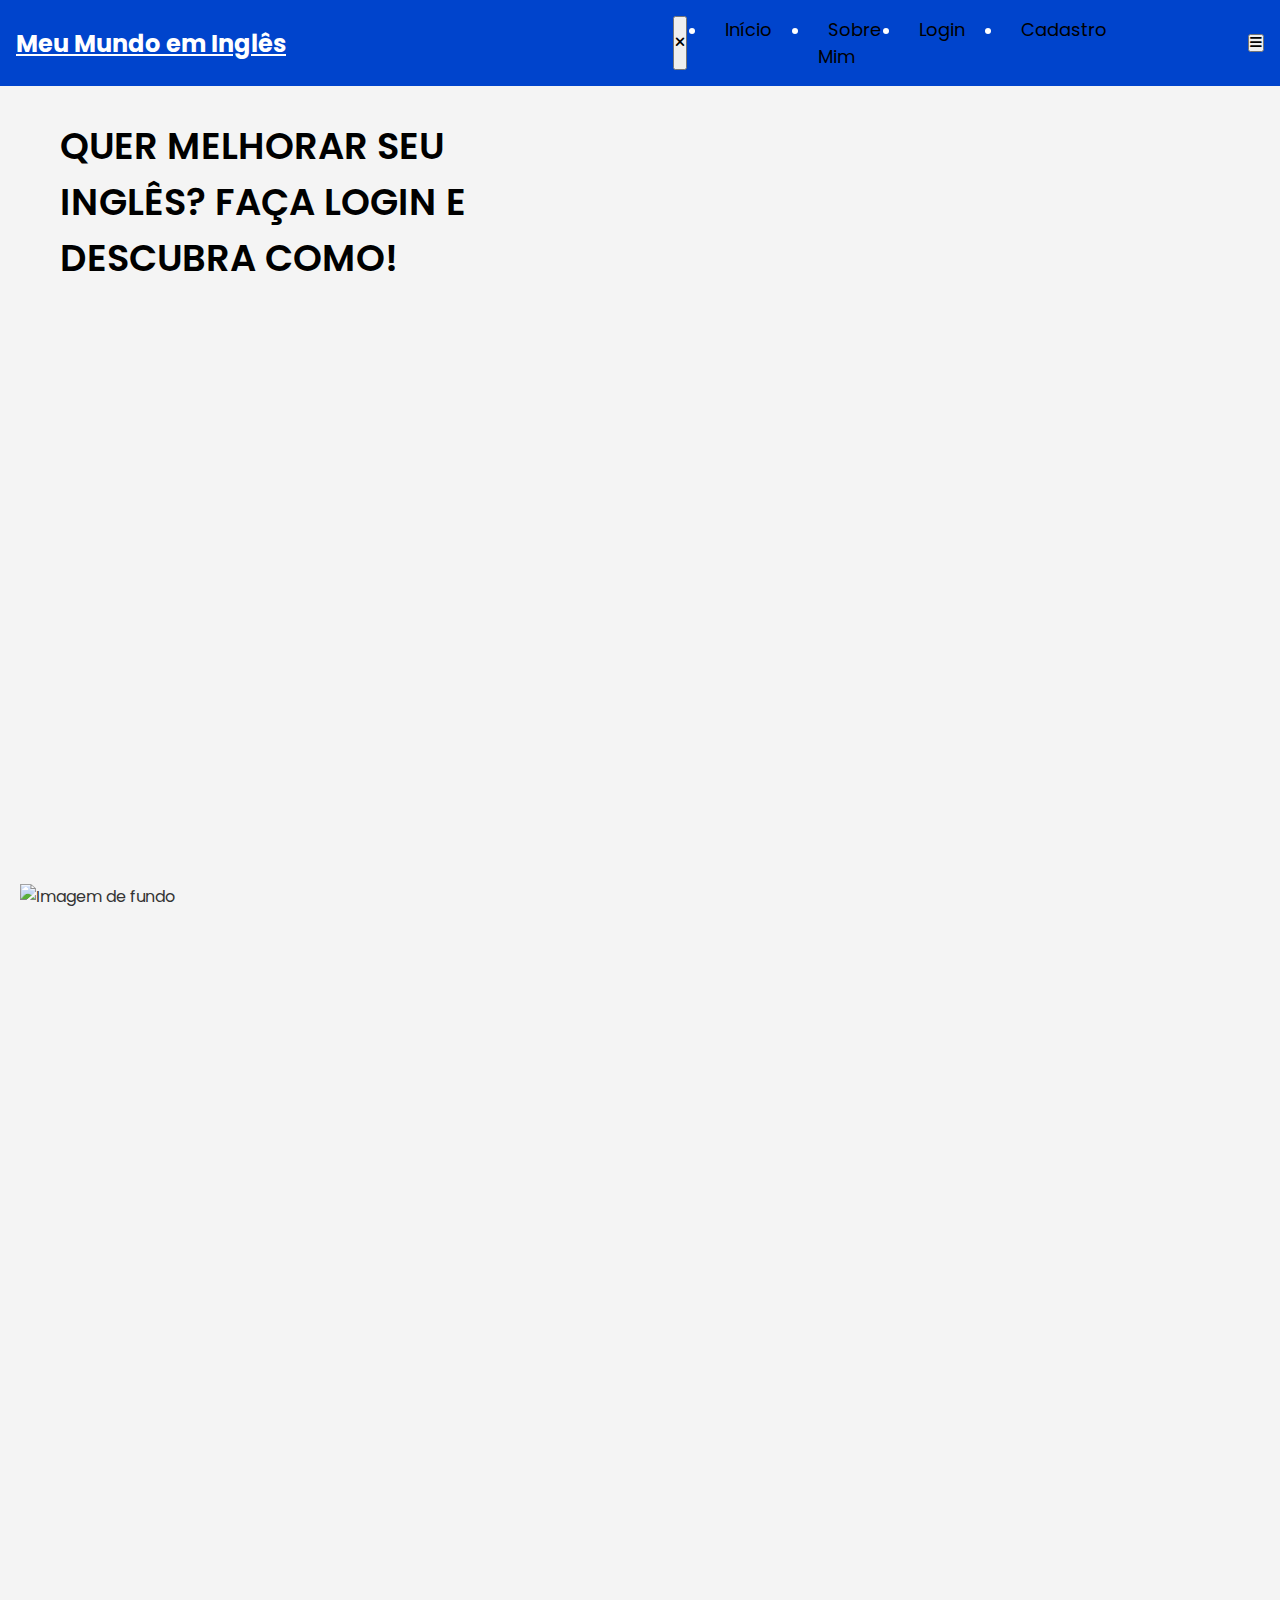
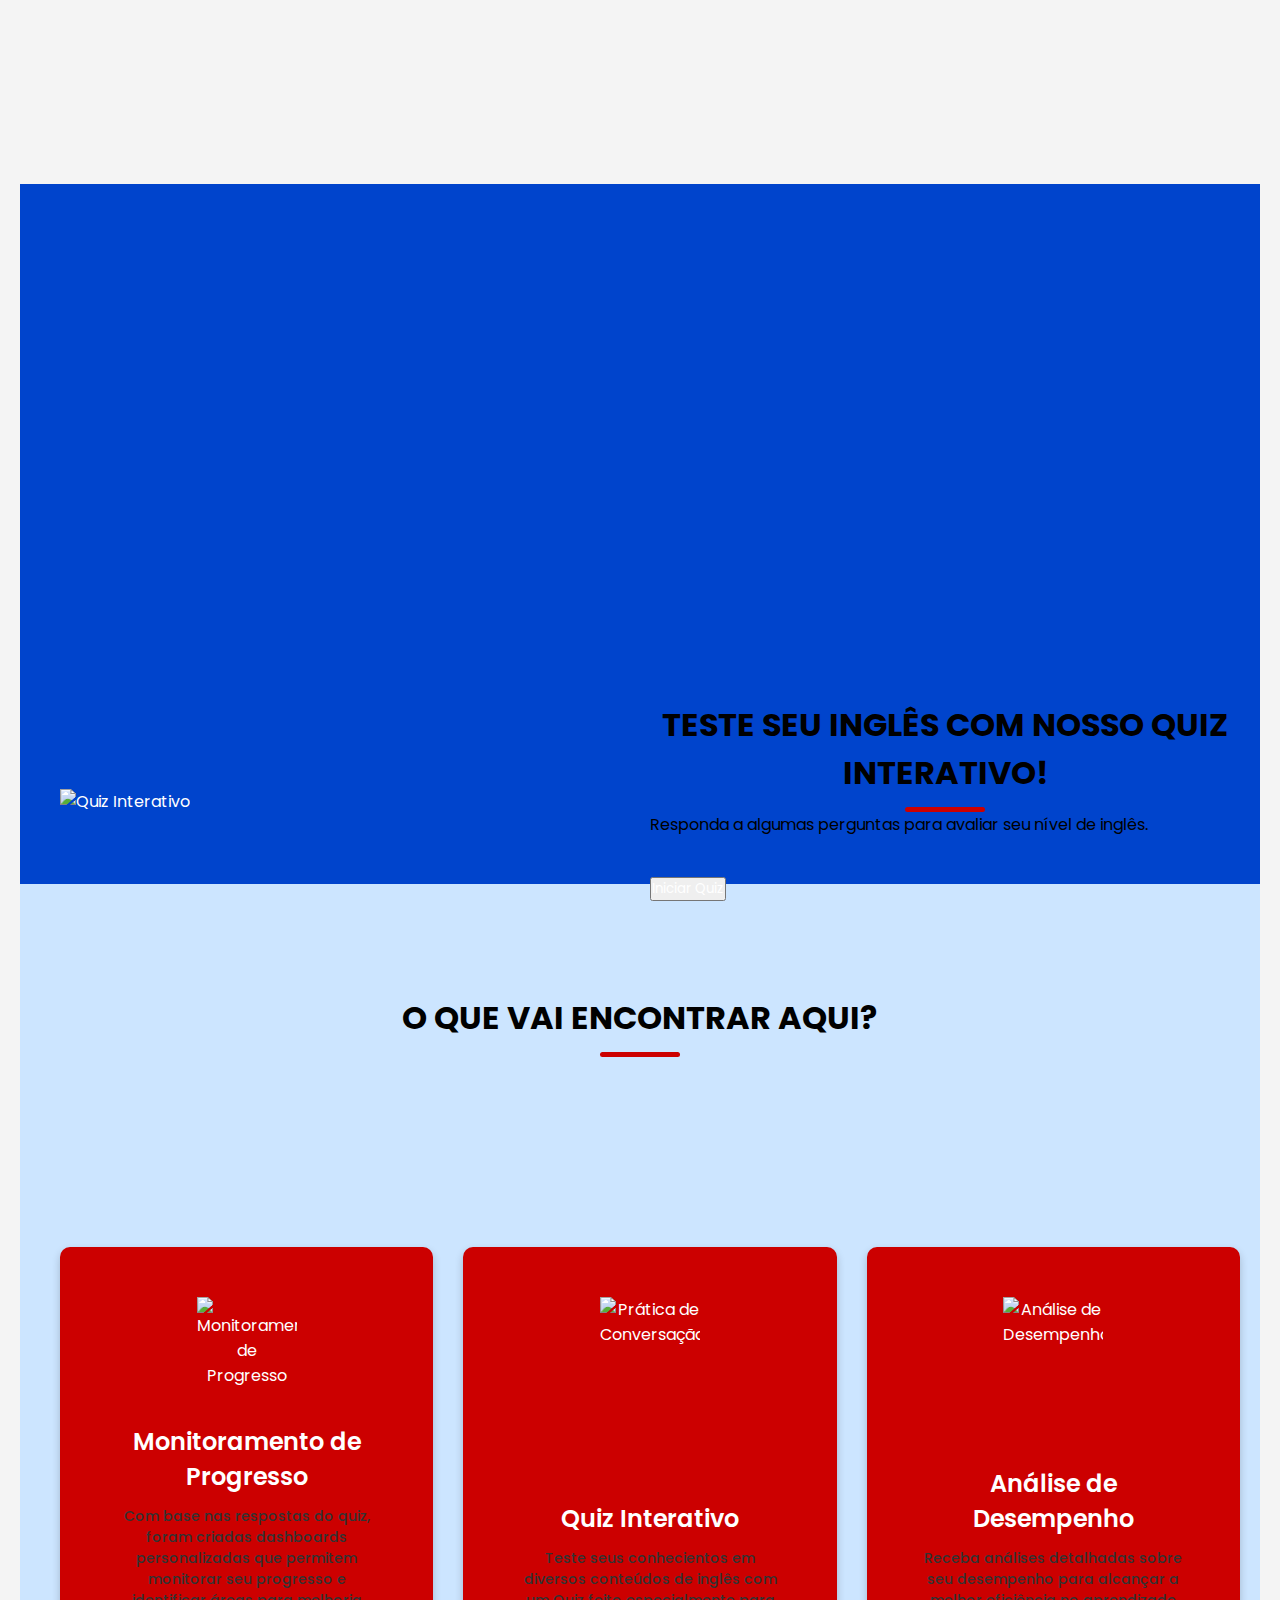
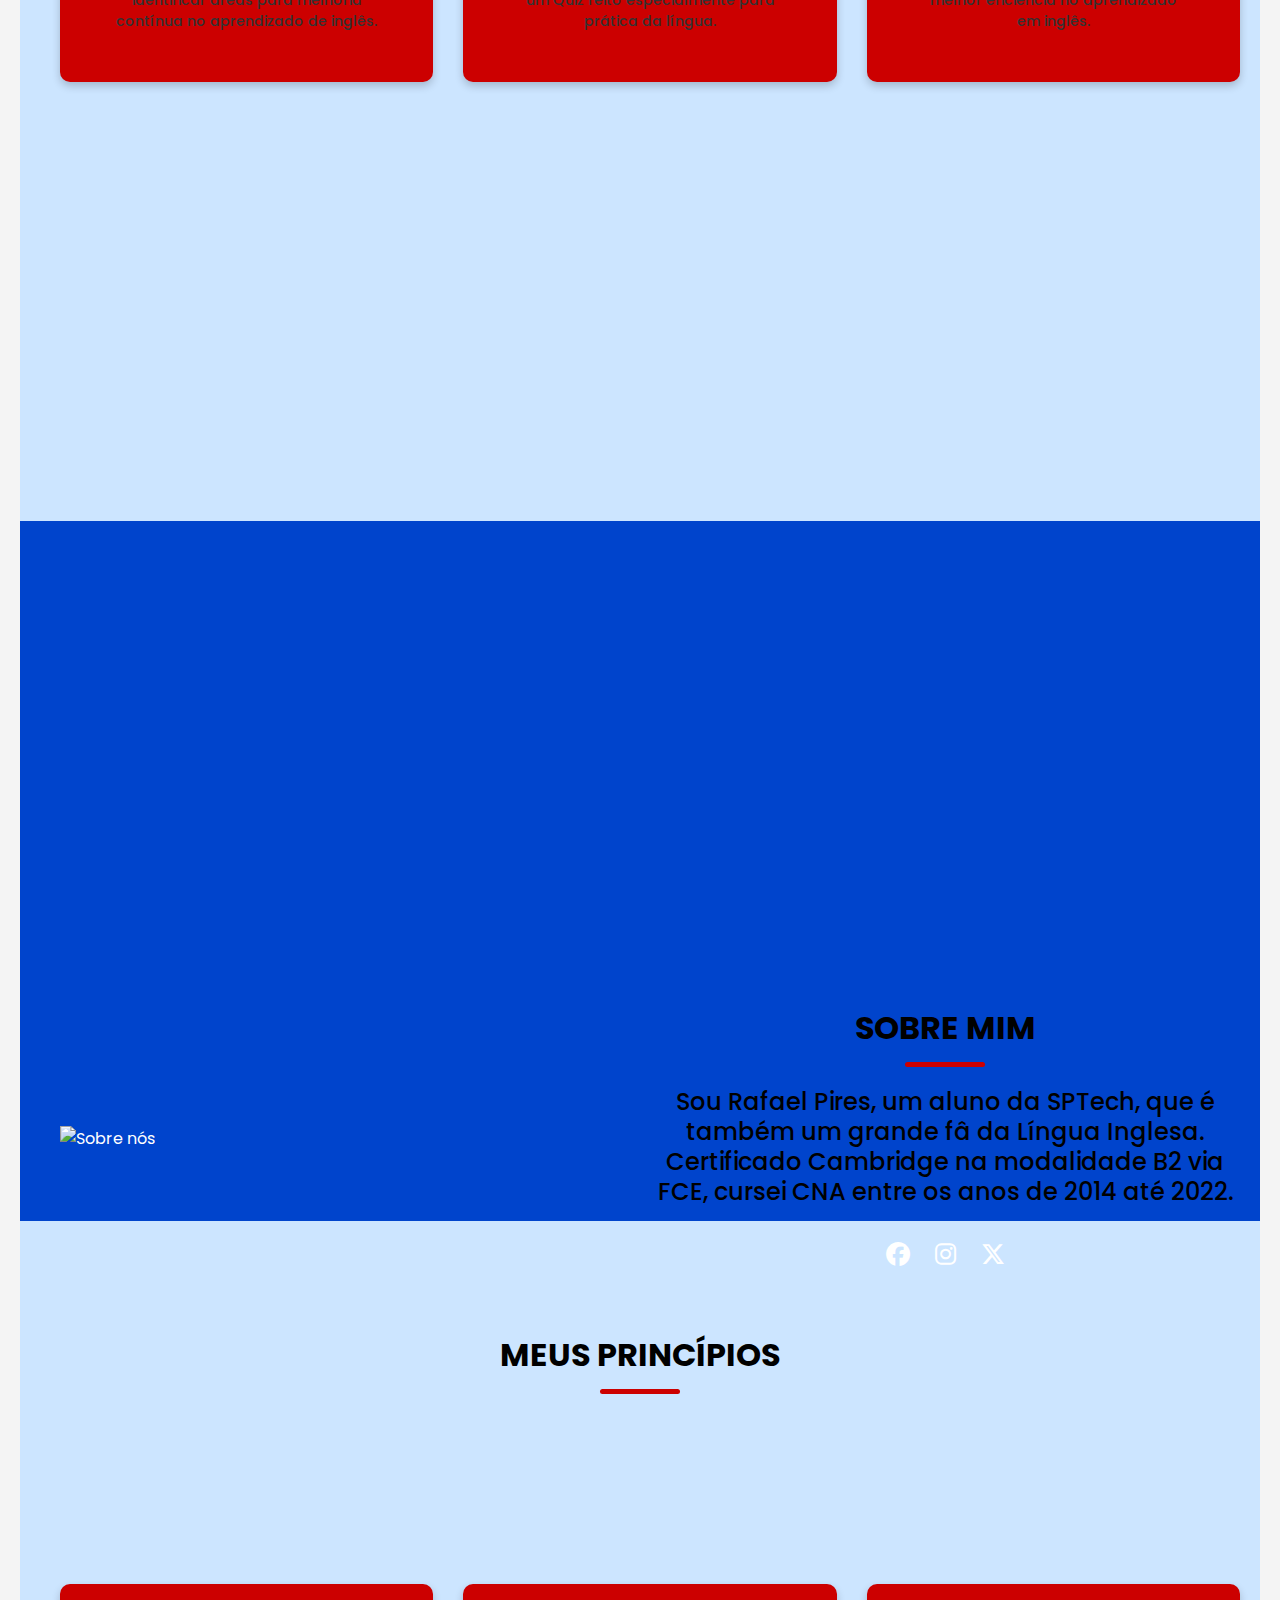
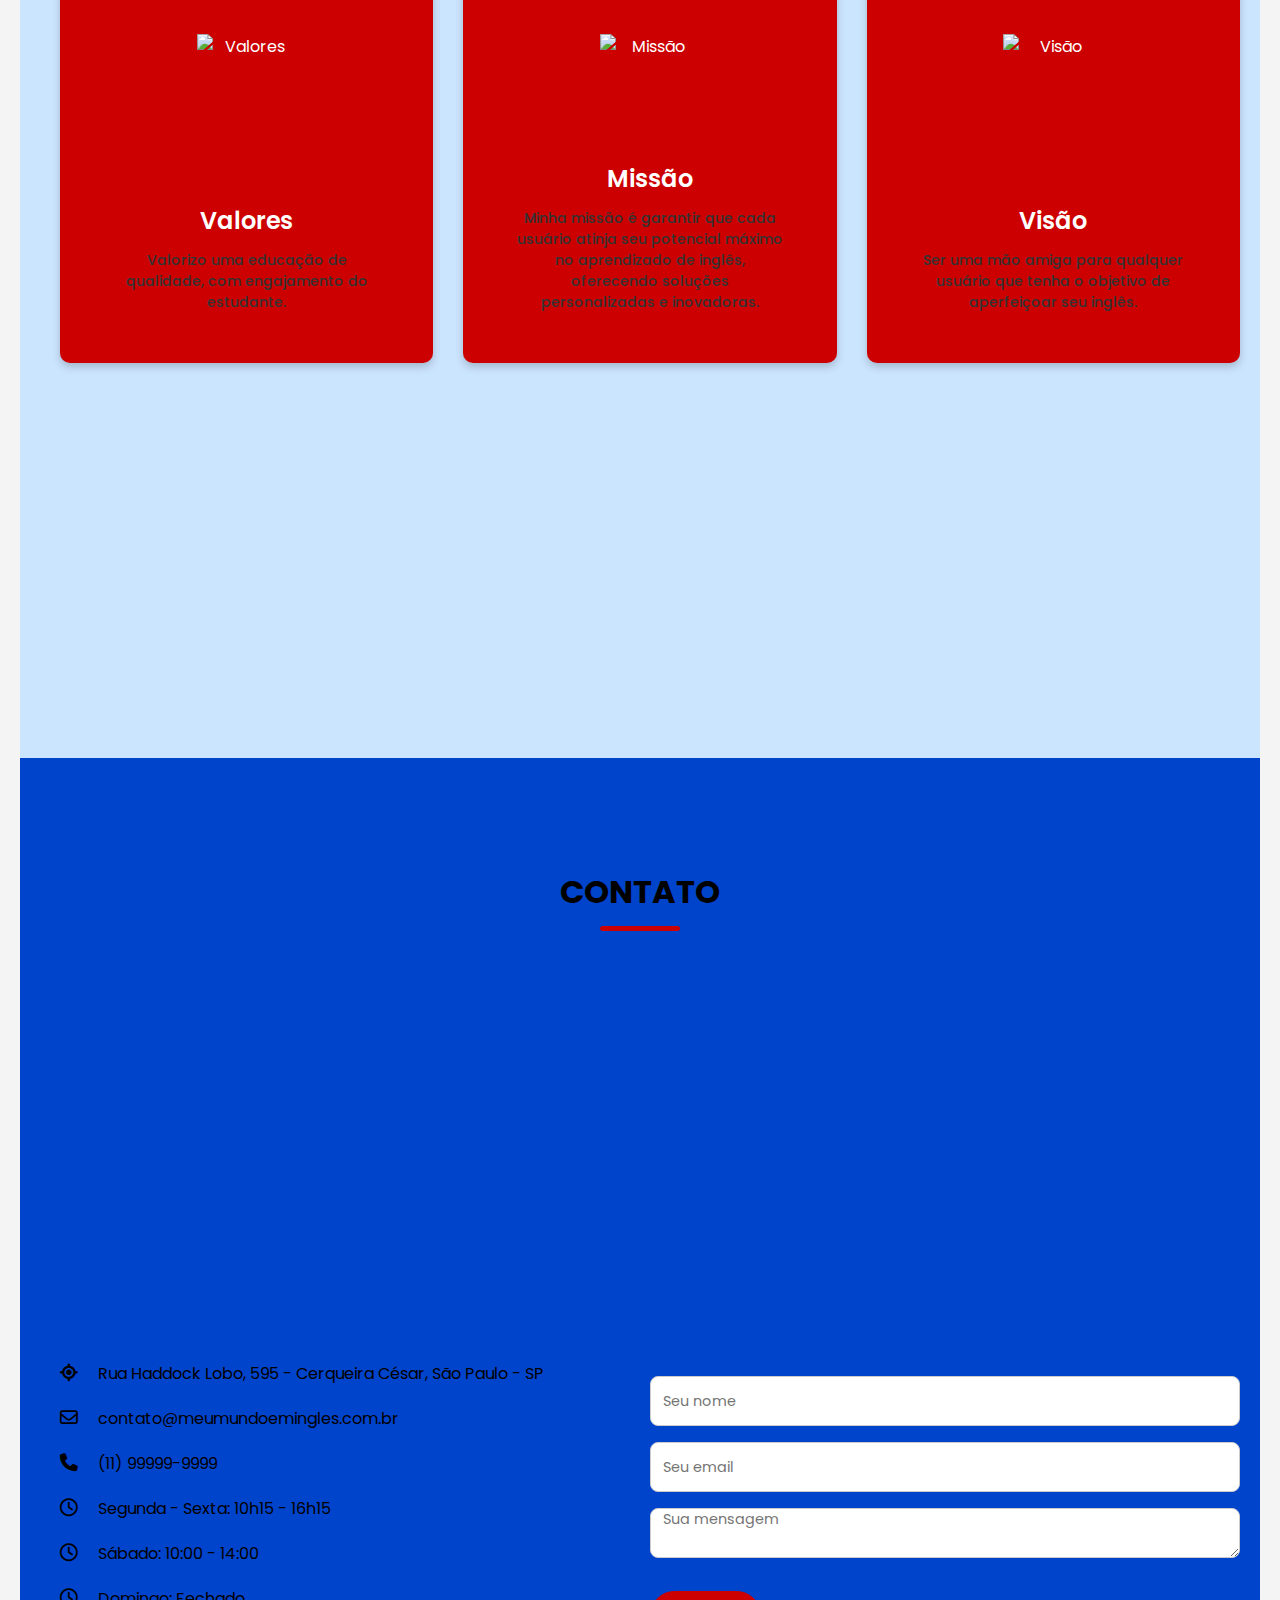
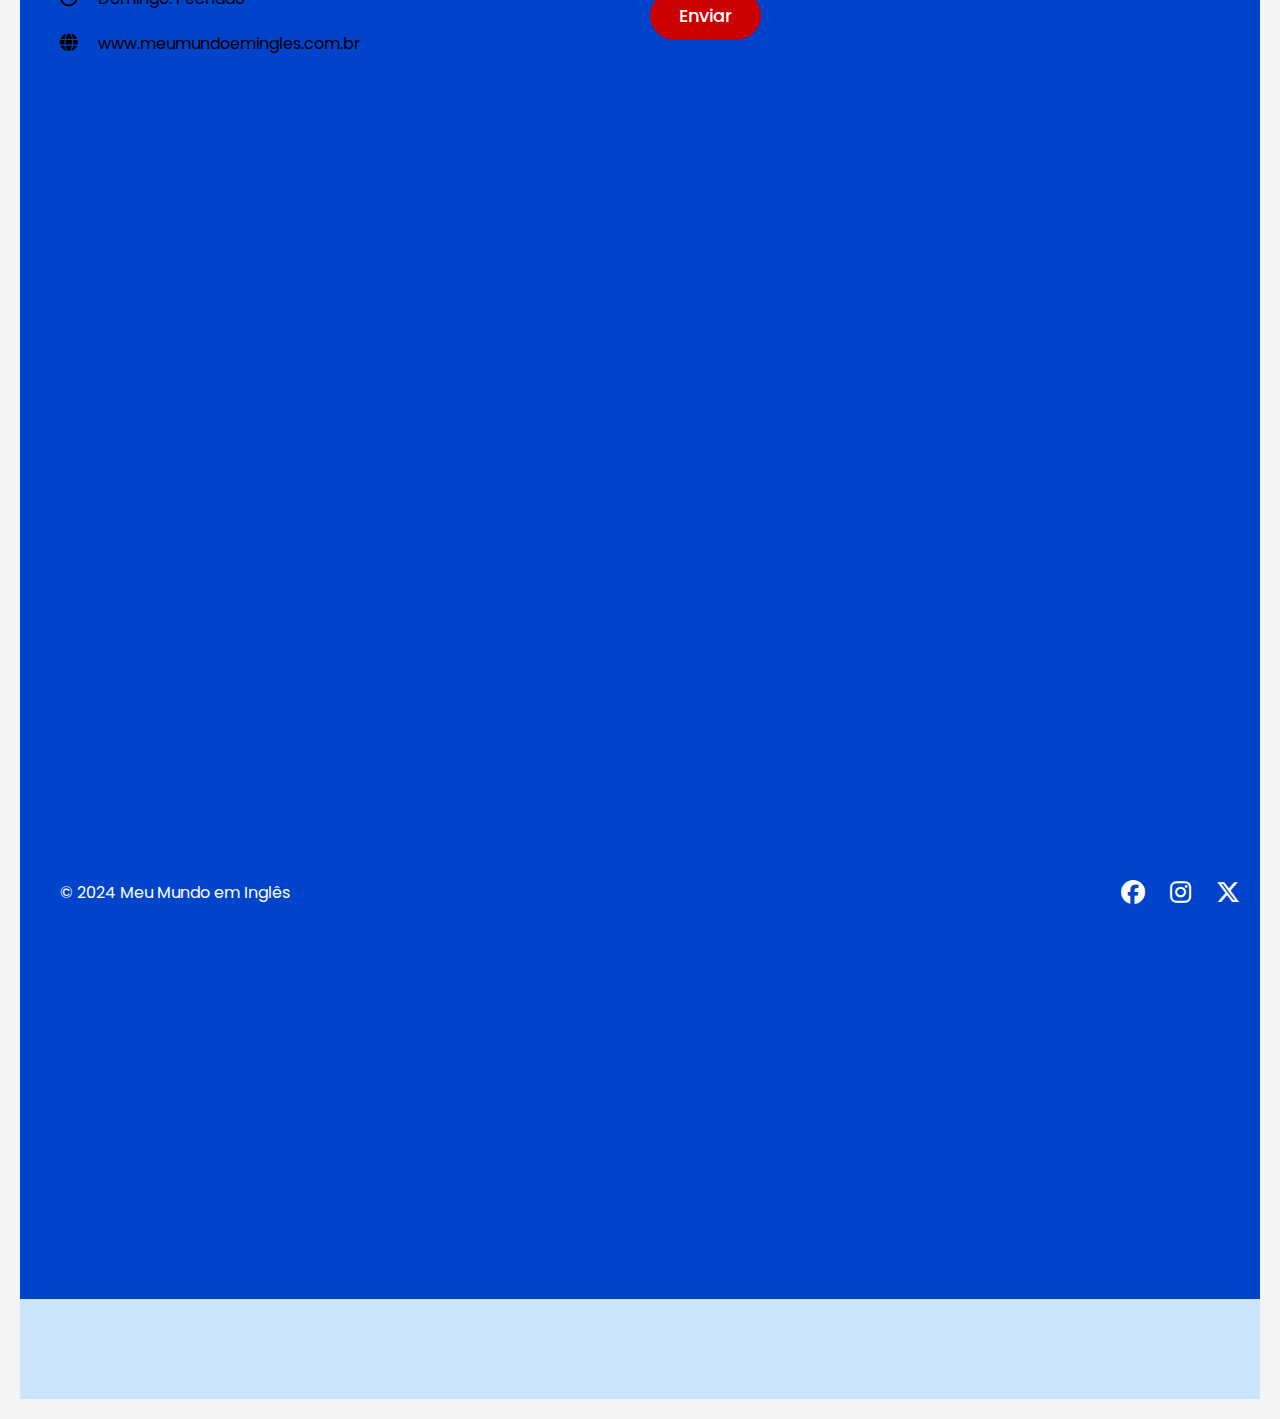
==== CODES/index.html @ 8047f4d9 "subindo alterações site e bd" ====
<!DOCTYPE html>
<html lang="pt-BR">

<head>
    <meta charset="UTF-8" />
    <meta name="viewport" content="width=device-width, initial-scale=1.0" />
    <title>Meu Mundo em Inglês | Página Inicial</title>
    <link rel="stylesheet" href="https://cdnjs.cloudflare.com/ajax/libs/font-awesome/6.6.0/css/all.min.css" />
    <link rel="stylesheet" href="https://cdn.jsdelivr.net/npm/swiper@11/swiper-bundle.min.css" />
    <link rel="stylesheet" href="style.css" />
    <link rel="shortcut icon" href="imgs/logo.png" type="image/x-icon">
</head>
<style>
    header {
        background: #0044cc;
        color: #fff;
        padding: 1rem;
    }
    .nav-logo {
    font-size: 1.5rem;
    font-weight: bold;
    color: #fff;
}
</style>

<body>
    <!-- Header / Navbar -->
    <header id="scroll-element">
        <nav class="navbar">
            <a href="#" class="nav-logo">Meu Mundo em Inglês</a>
            <ul class="nav-menu">
                <button id="menu-close-button" class="fas fa-times"></button>
                <li class="nav-item">
                    <a href="#" class="nav-link">Início</a>
                </li>
                <li class="nav-item">
                    <a href="#about" class="nav-link">Sobre Mim</a>
                </li>
                <li class="nav-item">
                    <a href="login.html" class="nav-link">Login</a>
                </li>
                <li class="nav-item">
                    <a href="login.html" class="nav-link">Cadastro</a>
                </li>
            </ul>
            <button id="menu-open-button" class="fas fa-bars"></button>
        </nav>
    </header>

    <main>
        <!-- bloco de recepção do site -->
        <section class="hero-section" id="section-image">
            <div class="bloco">
                <div class="section-content">
                    <div class="hero-details">
                        <h3 class="subtitle"> QUER MELHORAR SEU INGLÊS? <span>FAÇA LOGIN E DESCUBRA COMO!</span> </h3>
                        <br>
                    </div>
                </div> <!-- Adicionando imagem de fundo --> <img src="imgs/english.jpg" alt="Imagem de fundo"
                    class="background-image">
            </div>

            <!-- bloco do quiz -->
            <section class="about-section" id="quiz">
                <div class="section-content">
                    <div class="about-image-wrapper">
                        <img src="imgs/quiz.png" alt="Quiz Interativo" style="width: 500px;" />
                    </div>
                    <div class="about-details">
                        <h1 class="section-title">Teste seu Inglês com Nosso Quiz Interativo!</h1>
                        <div class="test-section">
                            <p>Responda a algumas perguntas para avaliar seu nível de inglês.</p>
                            <button onclick="location.href='quiz.html'" class="button contact-us">Iniciar Quiz</button>
                        </div>

                    </div>
                </div>
            </section>

            <!-- bloco de nossos Serviços -->
            <section class="menu-section" id="menu">
                <h2 class="section-title">O que vai encontrar aqui?</h2>
                <div class="section-content">
                    <ul class="menu-list">
                        <li class="menu-item">
                            <img src="imgs/monitoramento.jpg" alt="Monitoramento de Progresso" class="menu-image" />
                            <div class="menu-details">
                                <h3 class="name">Monitoramento de Progresso</h3>
                                <p class="text">Com base nas respostas do quiz, foram criadas dashboards personalizadas
                                    que
                                    permitem monitorar seu progresso e identificar áreas para melhoria contínua no
                                    aprendizado de inglês.</p>
                            </div>
                        </li>
                        <li class="menu-item">
                            <img src="imgs/conversacao.png" alt="Prática de Conversação" class="menu-image" />
                            <div class="menu-details">
                                <h3 class="name">Quiz Interativo</h3>
                                <p class="text">Teste seus conhecientos em diversos conteúdos de inglês com um Quiz
                                    feito
                                    especialmente para prática da língua.</p>
                            </div>
                        </li>
                        <li class="menu-item">
                            <img src="imgs/analise.png" alt="Análise de Desempenho" class="menu-image" />
                            <div class="menu-details">
                                <h3 class="name">Análise de Desempenho</h3>
                                <p class="text">Receba análises detalhadas sobre seu desempenho
                                    para alcançar a melhor eficiência no aprendizado em inglês.</p>
                            </div>
                        </li>
                    </ul>
                </div>
            </section>

            <!-- bloco sobre nós -->
            <section class="about-section" id="about">
                <div class="section-content">
                    <div class="about-image-wrapper">
                        <img src="imgs/rafael.jpg" alt="Sobre nós" style="width: 400px;" />
                    </div>
                    <div class="about-details">
                        <h2 class="section-title">Sobre Mim</h2>
                        <p class="text">Sou Rafael Pires, um aluno da SPTech, que é também um grande fâ da Língua
                            Inglesa.
                            Certificado Cambridge na modalidade B2 via FCE, cursei CNA entre os anos de 2014 até 2022.
                        </p>
                        <div class="social-link-list">
                            <a href="#" class="social-link"><i class="fa-brands fa-facebook"></i></a>
                            <a href="#" class="social-link"><i class="fa-brands fa-instagram"></i></a>
                            <a href="#" class="social-link"><i class="fa-brands fa-x-twitter"></i></a>
                        </div>
                    </div>
                </div>
            </section>

            <!-- bloco missão, valores e visão -->
            <section class="menu-section" id="Missao">
                <h2 class="section-title">Meus Princípios</h2>
                <div class="section-content">
                    <ul class="menu-list">
                        <li class="menu-item">
                            <img src="imgs/valores.png" alt="Valores" class="menu-image" />
                            <div class="menu-details">
                                <h3 class="name">Valores</h3>
                                <p class="text">Valorizo uma educação de qualidade, com engajamento do estudante.</p>
                            </div>
                        </li>
                        <li class="menu-item">
                            <img src="imgs/missao.png" alt="Missão" class="menu-image" />
                            <div class="menu-details">
                                <h3 class="name">Missão</h3>
                                <p class="text">Minha missão é garantir que cada usuário atinja seu potencial máximo no
                                    aprendizado de inglês, oferecendo soluções personalizadas e inovadoras.</p>
                            </div>
                        </li>
                        <li class="menu-item">
                            <img src="imgs/visao.png" alt="Visão" class="menu-image" />
                            <div class="menu-details">
                                <h3 class="name">Visão</h3>
                                <p class="text">Ser uma mão amiga para qualquer usuário que tenha o objetivo de
                                    aperfeiçoar seu inglês.</p>
                            </div>
                        </li>
                    </ul>
                </div>
                <!--bloco de contate-nos-->
                <section class="contact-section" id="contact">
                    <h2 class="section-title">Contato</h2>
                    <div class="section-content">
                        <ul class="contact-info-list">
                            <li class="contact-info">
                                <i class="fa-solid fa-location-crosshairs"></i>
                                <p>Rua Haddock Lobo, 595 - Cerqueira César, São Paulo - SP</p>
                            </li>
                            <li class="contact-info">
                                <i class="fa-regular fa-envelope"></i>
                                <p>contato@meumundoemingles.com.br</p>
                            </li>
                            <li class="contact-info">
                                <i class="fa-solid fa-phone"></i>
                                <p>(11) 99999-9999</p>
                            </li>
                            <li class="contact-info">
                                <i class="fa-regular fa-clock"></i>
                                <p>Segunda - Sexta: 10h15 - 16h15</p>
                            </li>
                            <li class="contact-info">
                                <i class="fa-regular fa-clock"></i>
                                <p>Sábado: 10:00 - 14:00</p>
                            </li>
                            <li class="contact-info">
                                <i class="fa-regular fa-clock"></i>
                                <p>Domingo: Fechado</p>
                            </li>
                            <li class="contact-info">
                                <i class="fa-solid fa-globe"></i>
                                <p>www.meumundoemingles.com.br</p>
                            </li>
                        </ul>
                        <form action="#" class="contact-form">
                            <input type="text" placeholder="Seu nome" class="form-input" required />
                            <input type="email" placeholder="Seu email" class="form-input" required />
                            <textarea placeholder="Sua mensagem" class="form-input" required></textarea>
                            <button type="submit" class="button submit-button">Enviar</button>
                        </form>
                    </div>
                </section>
                <!-- Footer section -->
                <footer class="footer-section">
                    <div class="section-content">
                        <p class="copyright-text">© 2024 Meu Mundo em Inglês</em></p>
                        <div class="social-link-list">
                            <a href="#" class="social-link"><i class="fa-brands fa-facebook"></i></a>
                            <a href="#" class="social-link"><i class="fa-brands fa-instagram"></i></a>
                            <a href="#" class="social-link"><i class="fa-brands fa-x-twitter"></i></a>
                        </div>

                    </div>
                </footer>
    </main>
</body>

</html>
<script src="https://cdn.jsdelivr.net/npm/swiper@11/swiper-bundle.min.js"></script>
<script src="script.js"></script>
---- CODES/style.css ----
/* Google Font Link */
@import url('https://fonts.googleapis.com/css2?family=Poppins:wght@200;300;400;500;600;700&display=swap');

/* Variáveis */
:root {
    /* Cores */
    --white-color: #ffffff;
    --black-color: #000000;
    --dark-color: #030320;
    --primary-color: #0044cc;
    --secondary-color: #cc0000;
    --light-gray-color: #f8f9fa;
    --dark-gray-color: #333;
    --input-border-color: #ccc;
    --input-focus-color: #0055ff;
    --button-hover-color: #990000;
    --light-pink-color: #ffcccb; /* Rosa claro */
    --light-blue-color: #cce5ff; /* Azul claro */

    /* Tamanhos de fonte */
    --font-size-s: 0.9rem;
    --font-size-m: 1.12rem;
    --font-size-l: 1.5rem;
    --font-size-xl: 2rem;
    --font-size-xxl: 2.3rem;

    /* Espessuras da fonte */
    --font-weight-normal: 400;
    --font-weight-medium: 500;
    --font-weight-semibold: 600;
    --font-weight-bold: 700;

    /* Raio da borda */
    --border-radius-s: 8px;
    --border-radius-m: 30px;
    --border-radius-circle: 50%;

    /* Largura máxima do site */
    --site-max-width: 1300px;
}

/* Reset e Estilos Globais */
* {
    margin: 0;
    padding: 0;
    box-sizing: border-box;
    font-family: "Poppins", sans-serif;
}

body {
    min-height: 100vh;
    display: flex;
    align-items: center;
    justify-content: center;
    background: var(--light-gray-color);
    color: var(--black-color);
}

/* Container */
.container {
    position: relative;
    width: 950px;
    background: var(--white-color);
    padding: 40px 30px;
    box-shadow: 0 5px 10px rgba(0, 0, 0, 0.1);
}

/* Formulários */
.forms {
    height: 100%;
    width: 100%;
    background: var(--white-color);
}

.form-content {
    display: flex;
    align-items: center;
    justify-content: space-between;
}

.login-form,
.signup-form {
    width: calc(50% - 25px);
}

.input-box {
    display: flex;
    align-items: center;
    height: 50px;
    width: 100%;
    margin: 10px 0;
    position: relative;
}

.input-box input {
    height: 100%;
    width: 100%;
    outline: none;
    border: none;
    padding: 0 30px;
    font-size: 16px;
    font-weight: var(--font-weight-medium);
    border-bottom: 2px solid var(--input-border-color);
    transition: border-color 0.3s ease;
}

.input-box input:focus,
.input-box input:valid {
    border-color: var(--input-focus-color);
}

.input-box i {
    position: absolute;
    color: var(--primary-color);
    font-size: 17px;
}

.text {
    font-size: 14px;
    font-weight: var(--font-weight-medium);
    color: var(--dark-gray-color);
}

.text a {
    text-decoration: none;
    color: var(--secondary-color);
    font-weight: var(--font-weight-bold);
}

.text a:hover {
    text-decoration: underline;
    color: var(--button-hover-color);
}

.button {
    color: var(--white-color);
    margin-top: 40px;
}

.button input {
    color: var(--white-color);
    background: var(--secondary-color);
    border-radius: 6px;
    padding: 0;
    cursor: pointer;
    transition: background 0.4s ease;
}

.button input:hover {
    background: var(--button-hover-color);
}

/* Media Queries */
@media (max-width: 730px) {
    .container .cover {
        display: none;
    }

    .form-content .login-form,
    .form-content .signup-form {
        width: 100%;
    }

    .form-content .signup-form {
        display: none;
    }
}

/* Comportamento do scroll suave */
html {
    scroll-behavior: smooth;
}

/* Estilos de Seções */
:where(section, footer) .section-content {
    margin: 0 auto;
    padding: 0 20px;
    max-width: var(--site-max-width);
}

section .section-title {
    text-align: center;
    padding: 60px 0 100px;
    text-transform: uppercase;
    font-size: var(--font-size-xl);
}

section .section-title::after {
    content: "";
    width: 80px;
    height: 5px;
    display: block;
    margin: 10px auto 0;
    background: var(--secondary-color);
    border-radius: var(--border-radius-s);
}

/* Navbar */
header {
    z-index: 5;
    width: 100%;
    position: absolute;
    top: 0;
    left: 0;
    padding: 8px 0;
}

header .navbar {
    display: flex;
    align-items: center;
    justify-content: space-between;
    gap: 50px;
    max-width: var(--site-max-width);
}

.navbar .nav-menu {
    display: flex;
    width: 15%;
    gap: 5px;
}

.navbar .nav-menu .nav-link {
    padding: 10px 18px;
    color: var(--black-color);
    font-size: var(--font-size-m);
    border-radius: var(--border-radius-m);
    transition: background 0.3s ease;
}

.navbar .nav-menu .nav-link:hover {
    color: var(--white-color);
    background: var(--secondary-color);
}

/* Seções */
/* Estilos da seção hero */
.hero-section {
  position: relative;
  min-height: 70vh;
  overflow: hidden; /* Para garantir que a imagem não ultrapasse os limites da seção */
}

.hero-section .background-image {
    background-image: url('sua-imagem.jpg'); /* Substitua pelo caminho da sua imagem */
    background-size: cover; /* Faz a imagem cobrir toda a área */
    background-position: center; /* Centraliza a imagem */
    height: 100vh; /* Define a altura como 100% da viewport */
    display: flex;
    justify-content: center; /* Centraliza o conteúdo horizontalmente */
    align-items: center; /* Centraliza o conteúdo verticalmente */
}

/* Ajustes no conteúdo da hero */
.hero-section .section-content {
  position: relative; /* Para garantir que o conteúdo fique sobre a imagem */
  z-index: 1;
  padding-top: 90px;
  padding-left: 40px;
  align-items: center;
  min-height: 96vh;
  justify-content: space-between;
  color: var(--white-color); /* Ajustando a cor do texto para branco */
}

.hero-section .hero-details .title {
  font-size: var(--font-size-xxl);
  color: var(--secondary-color);
}

.hero-section .hero-details .subtitle {
  margin-top: 8px;
  max-width: 45%;
  font-size: var(--font-size-xxl);
  font-weight: var(--font-weight-semibold);
  color: #000000
}

.hero-section .hero-details .description {
  max-width: 70%;
  margin: 24px 0 40px;
  font-size: var(--font-size-m);
}

.hero-section .hero-details .buttons {
  display: flex;
  gap: 23px;
}

.hero-section .hero-details .button {
  padding: 10px 26px;
  border: 2px solid transparent;
  border-radius: var(--border-radius-m);
  background: var(--secondary-color);
  color: var(--primary-color);
  font-size: var(--font-size-m);
  transition: background 0.3s ease;
}

.hero-section .hero-details .button:hover {
  color: var(--white-color);
  border-color: var(--white-color);
  background: transparent;
}


/* Seção "Nossos Serviços" */
.menu-section {
    color: var(--black-color);
    background: var(--light-blue-color);
    padding: 50px 0 100px;
}

.menu-section .menu-list {
    display: flex;
    gap: 30px;
    flex-wrap: wrap;
    justify-content: center;
}

.menu-section .menu-list .menu-item {
    display: flex;
    text-align: center;
    flex-direction: column;
    align-items: center;
    justify-content: space-between;
    width: calc(33.33% - 20px);
    border-radius: 10px;
    padding: 50px;
    background: var(--secondary-color);
    box-shadow: 0px 4px 8px rgba(0, 0, 0, 0.2);
    transition: transform 0.3s ease;
}

.menu-item:hover {
    animation: bounce 0.5s ease;
    transform: translateY(-10px);
}

@keyframes bounce {
    0%, 100% {
        transform: translateY(0);
    }
    50% {
        transform: translateY(-15px);
    }
}

.menu-item img {
    width: 100px;
    height: 100px;
    object-fit: contain;
    margin-bottom: 15px;
}

.menu-section .menu-item .name {
    margin: 12px 0;
    font-size: var(--font-size-l);
    font-weight: var(--font-weight-semibold);
    color: var(--white-color);
}

/* Seção "Simulação Financeira" */
.about-section {
    padding: 140px 0;
    background: var(--primary-color);
    height: 700px;
}

.about-section .section-content {
    display: flex;
    gap: 50px;
    align-items: center;
    justify-content: space-between;
}

.about-section .about-image-wrapper .about-image {
    height: 400px;
    width: 500px;
    object-fit: cover;
    border-radius: var(--border-radius-circle);
}

.about-section .about-details {
    max-width: 50%;
}

.about-section .about-details .section-title,
.about-section .about-details p {
    padding: 0;
    color: var(--black-color);
}

.about-section .about-details .text {
    line-height: 30px;
    margin: 20px 0 30px;
    text-align: center;
    font-size: var(--font-size-l);
}

.about-section .social-link-list {
    display: flex;
    gap: 25px;
    justify-content: center;
}

.about-section .social-link-list .social-link {
    color: var(--white-color);
    font-size: var(--font-size-l);
    transition: color 0.2s ease;
}

.about-section .social-link-list .social-link:hover {
    color: var(--secondary-color);
}

/* Bloco de Contato */
.contact-section {
    padding: 50px 0 100px;
    background: var(--primary-color);
}

.contact-section .section-content {
    display: flex;
    gap: 48px;
    align-items: center;
    justify-content: space-between;
}

.contact-section .section-title {
    color: var(--black-color);
}

.contact-section .contact-info-list .contact-info {
    display: flex;
    gap: 20px;
    margin: 20px 0;
    align-items: center;
    color: var(--black-color);
}

.contact-section .contact-info-list .contact-info i {
    font-size: var(--font-size-m);
}

.contact-section .contact-form {
    max-width: 50%;
}

.contact-section .contact-form .form-input {
    width: 100%;
    height: 50px;
    padding: 0 12px;
    outline: none;
    margin-bottom: 16px;
    font-size: var(--font-size-s);
    border-radius: var(--border-radius-s);
    border: 1px solid var(--input-border-color);
}

.contact-section .contact-form .form-input:focus {
    border-color: var(--secondary-color);
}

.contact-section .contact-form .submit-button {
    padding: 10px 28px;
    outline: none;
    margin-top: 10px;
    border: 1px solid var(--secondary-color);
    border-radius: var(--border-radius-m);
    background: var(--secondary-color);
    color: var(--white-color);
    font-size: var(--font-size-m);
    font-weight: var(--font-weight-medium);
    transition: background 0.3s ease;
}

.contact-section .contact-form .submit-button:hover {
    color: var(--amber-orange);
    background: transparent;
}

/* Rodapé */
.footer-section {
    padding: 20px 0;
    background: var(--primary-color);
}

.footer-section .section-content {
    display: flex;
    align-items: center;
    justify-content: space-between;
}

.footer-section .copyright-text,
.footer-section .social-link,
.footer-section .policy-link {
    color: var(--white-color);
    transition: color 0.2s ease;
}

.footer-section .social-link-list {
    display: flex;
    gap: 25px;
}

.footer-section .social-link-list .social-link {
    font-size: var(--font-size-l);
}

.footer-section .social-link-list .social-link:hover,
.footer-section .policy-text .policy-link:hover {
    color: var(--secondary-color);
}

.footer-section .policy-text .separator {
    color: #fff;
    margin: 0 5px;
}

/* Media Queries para Responsividade */
@media (max-width: 1200px) {
    .container {
        padding: 20px;
    }

    .hero-section .section-content {
        flex-direction: column;
        padding-left: 20px;
    }

    .about-section .section-content {
        flex-direction: column;
        align-items: center;
    }

    .contact-section .section-content {
        flex-direction: column;
        align-items: center;
    }

    .menu-section .menu-list .menu-item {
        width: calc(50% - 20px);
    }
}

@media (max-width: 768px) {
    .navbar .nav-menu {
        width: 100%;
        flex-direction: column;
        align-items: center;
    }

    .navbar .nav-menu .nav-link {
        width: 100%;
        text-align: center;
    }

    .hero-section .section-content {
        padding-left: 0;
    }

    .menu-section .menu-list .menu-item {
        width: 100%;
    }
}

@media (max-width: 480px) {
    .container {
        padding: 10px;
    }

    .form-content .input-box {
        flex-direction: column;
        align-items: stretch;
    }

    .form-content .input-box input {
        padding: 10px;
    }

    .hero-section .hero-details .title {
        font-size: 1.5rem;
    }

    .hero-section .hero-details .subtitle {
        font-size: 1.2rem;
    }

    .about-section .about-details .text {
        font-size: var(--font-size-s);
    }

    .contact-section .contact-form .form-input {
        height: 40px;
    }

    .contact-section .contact-form .submit-button {
        padding: 8px 20px;
    }
}
/* Navbar */
header {
    z-index: 5;
    width: 100%;
    position: absolute;
    top: 0;
    left: 0;
    padding: 8px 0;
    background: var(--white-color); /* Fundo da navbar */
}

header .navbar {
    display: flex;
    align-items: center;
    justify-content: space-between;
    max-width: var(--site-max-width);
    margin: 0 auto; /* Centraliza a navbar */
}

.navbar .nav-menu {
    display: flex;
    gap: 20px; /* Espaçamento entre os itens do menu */
}

.navbar .nav-menu .nav-link {
    padding: 10px 18px;
    color: var(--black-color);
    font-size: var(--font-size-m);
    text-decoration: none; /* Remove sublinhado padrão */
    position: relative; /* Para o pseudo-elemento */
    transition: color 0.5s ease; /* Transição suave para a cor */
}

/* Efeito de sublinhado e margem vermelha ao passar o mouse */
.navbar .nav-menu .nav-link:hover {
    color: var(--secondary-color); /* Muda a cor do texto ao passar o mouse */
}

.navbar .nav-menu .nav-link:hover::after {
    content: ''; /* Cria um pseudo-elemento */
    position: absolute;
    left: 0;
    right: 0;
    bottom: -5px; /* Ajusta a posição do sublinhado */
    height: 2px; /* Altura do sublinhado */
    background: var(--secondary-color); /* Cor do sublinhado */
    margin-top: 5px; /* Margem acima do sublinhado */
}

/* Media Queries para Responsividade */
@media (max-width: 768px) {
    .navbar .nav-menu {
        flex-direction: column; /* Muda para coluna em telas menores */
        align-items: center; /* Centraliza os itens */
    }

    .navbar .nav-menu .nav-link {
        width: 100%; /* Ajusta links para 100% */
        text-align: center; /* Centraliza texto */
    }
}
body {
    font-family: Arial, sans-serif;
    margin: 0;
    padding: 0;
    background-color: #f4f4f4;
    color: #333;
}

header {
    background-color: #0044cc;
    color: white;
    padding: 10px 0;
    text-align: center;
}

h1 {
    margin: 0;
    font-size: 2.5em;
}

main {
    margin: 20px;
}

.dashboard-container {
    display: flex;
    flex-direction: column;
    align-items: center;
}

.chart-card {
    background-color: white;
    padding: 20px;
    border-radius: 8px;
    box-shadow: 0 2px 4px rgba(0, 0, 0, 0.1);
    text-align: center;
    margin-bottom: 20px;
    width: 80%;
}

#left-chart,
#right-chart {
    width: 45%;
}

#center-chart {
    width: 60%;
    align-self: center;
}

canvas {
    max-width: 100%;
}

.result-buttons button {
    margin: 10px;
    padding: 10px 20px;
    border: none;
    border-radius: 4px;
    background-color: #4CAF50;
    color: white;
    cursor: pointer;
    font-size: 1em;
}

.result-buttons button:hover {
    background-color: #45a049;
}

@media (min-width: 768px) {
    .dashboard-container {
        flex-direction: row;
        flex-wrap: wrap;
        justify-content: center;
    }

    #left-chart,
    #right-chart {
        margin: 20px;
    }
}
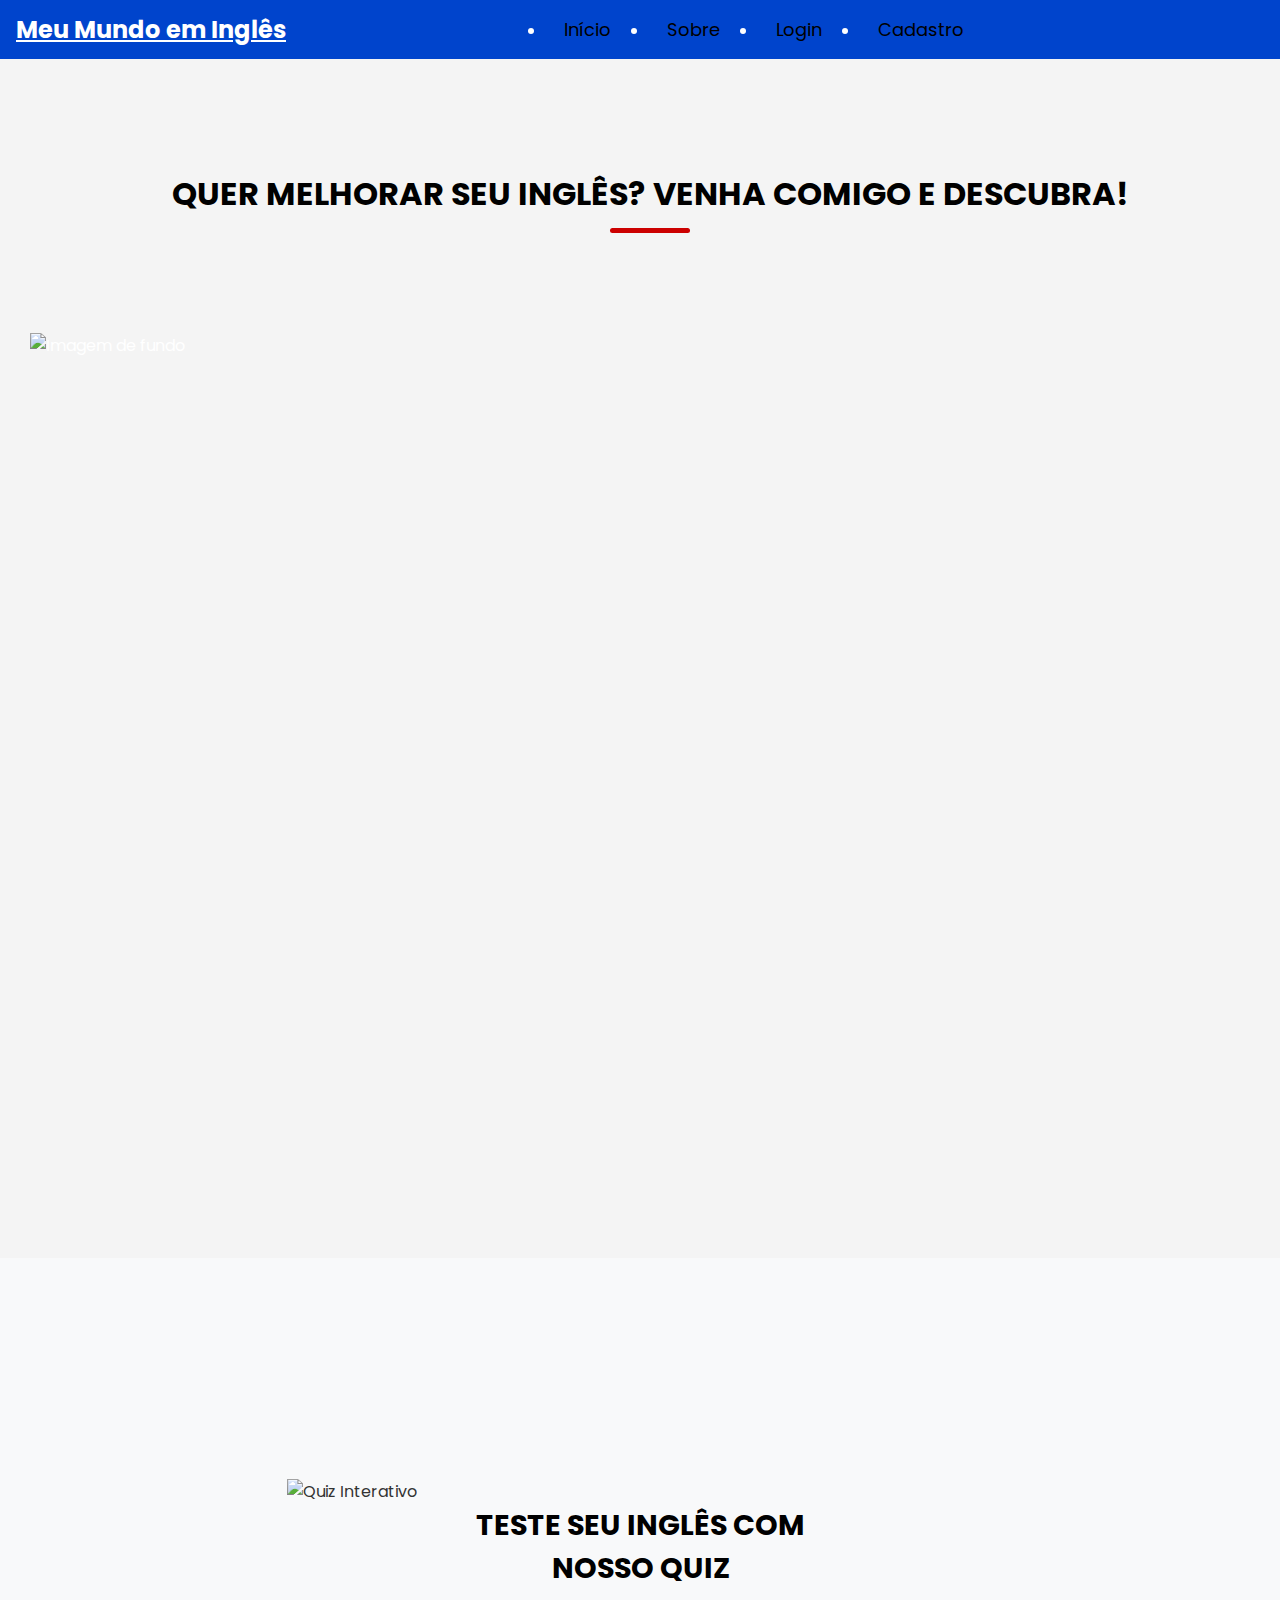
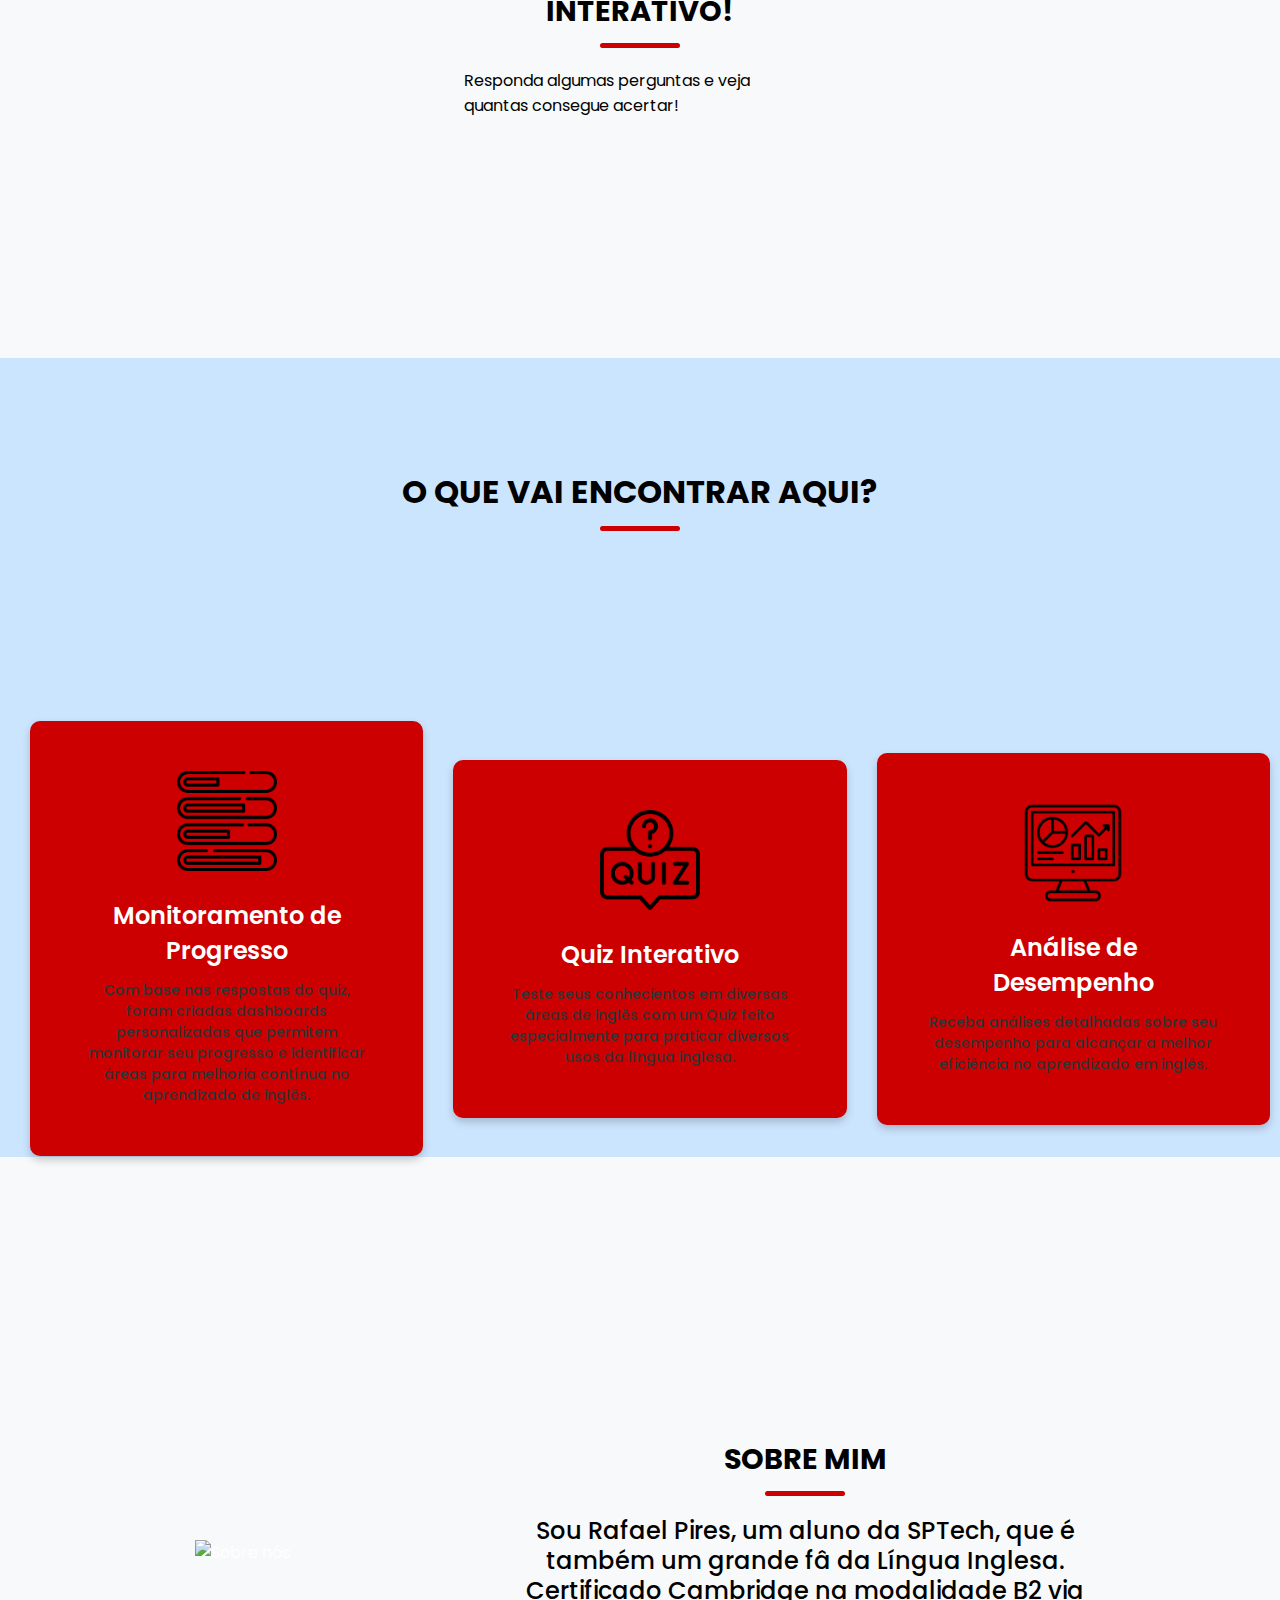
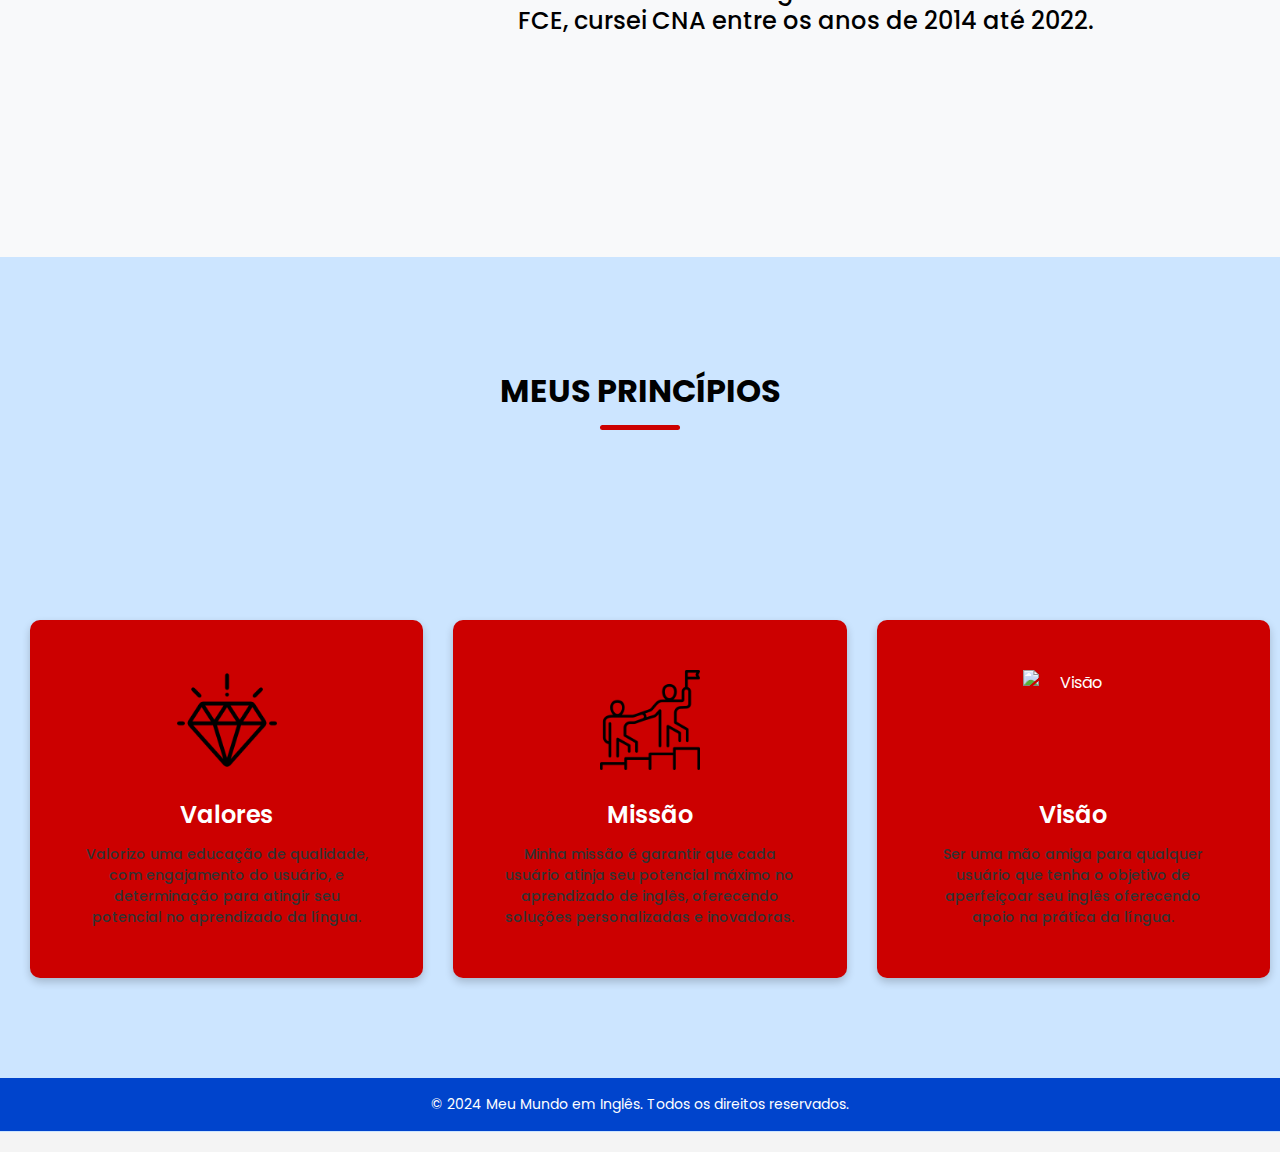
==== commit a277d430: "Subindo site completo" ====
--- a/CODES/index.html
+++ b/CODES/index.html
@@ -20,7 +20,238 @@
     font-size: 1.5rem;
     font-weight: bold;
     color: #fff;
-}
+    position: absolute;
+}
+footer {
+    margin-top: 100px;
+    text-align: center;
+    padding: 1rem;
+    background: #0044cc;
+    color: #fff;
+    font-size: 0.875rem;
+}
+.footer-section {
+    background: var(--dark-color);
+    padding: 20px 0;
+    color: var(--white-color);
+    text-align: center;
+    font-family: "Poppins", sans-serif;
+}
+
+.footer-section .section-content {
+    display: flex;
+    flex-direction: column;
+    align-items: center;
+    justify-content: space-between;
+    max-width: 1200px;
+    margin: auto;
+}
+
+.footer-logo h2 {
+    font-size: 1.8rem;
+    margin-bottom: 20px;
+    color: var(--primary-color);
+}
+
+.footer-links ul {
+    list-style: none;
+    padding: 0;
+}
+
+.footer-links ul li {
+    display: inline;
+    margin: 0 10px;
+}
+
+.footer-links ul li a {
+    color: var(--white-color);
+    text-decoration: none;
+    transition: color 0.3s ease;
+}
+
+.footer-links ul li a:hover {
+    color: var(--primary-color);
+}
+
+.footer-social {
+    margin-top: 20px;
+}
+
+.footer-social .social-link {
+    color: var(--white-color);
+    margin: 0 10px;
+    font-size: 1.2rem;
+    transition: color 0.3s ease;
+}
+
+.footer-social .social-link:hover {
+    color: var(--primary-color);
+}
+
+.footer-bottom {
+    margin-top: 20px;
+    font-size: 0.9rem;
+}
+.container {
+    display: flex;
+    justify-content: center;
+    align-items: center;
+    flex-direction: column;
+    height: 100vh;
+    max-width: 900px;
+    margin: auto;
+    background-color: var(--white-color);
+    border: 1px solid var(--input-border-color);
+    border-radius: 10px;
+    box-shadow: 0 0 10px rgba(0, 0, 0, 0.1);
+}
+
+.image-container {
+    display: flex;
+    justify-content: center;
+    align-items: center;
+    height: 100%;
+    width: 100%;
+    background-color: var(--light-blue-color); /* Caixa azul */
+}
+
+.image-container img {
+    max-width: 100%;
+    height: auto;
+    display: block; /* Certifica-se de que a imagem é um bloco */
+    margin: auto; /* Centraliza a imagem horizontalmente */
+}
+.container {
+    display: flex;
+    justify-content: center;
+    align-items: center;
+    flex-direction: column;
+    height: 100vh;
+    max-width: 900px;
+    margin: auto;
+    background-color: var(--white-color);
+    border: 1px solid var(--input-border-color);
+    border-radius: 10px;
+    box-shadow: 0 0 10px rgba(0, 0, 0, 0.1);
+    overflow: hidden; /* Esconde qualquer conteúdo que ultrapasse os limites do contêiner */
+}
+
+.image-container {
+    display: flex;
+    justify-content: center;
+    align-items: center;
+    width: 100%;
+    height: 300px; /* Altura fixa para a caixa azul */
+    background-color: var(--light-blue-color); /* Caixa azul */
+}
+
+.image-container img {
+    max-width: 100%;
+    max-height: 100%; /* Limita a altura máxima da imagem para se ajustar à caixa */
+    height: auto;
+    display: block; /* Certifica-se de que a imagem é um bloco */
+    margin: auto; /* Centraliza a imagem horizontalmente */
+}
+
+/* About Section */
+.about-section {
+    display: flex;
+    justify-content: center;
+    align-items: center;
+    background-color: var(--light-gray-color);
+    padding: 50px 20px;
+    position: relative; /* Necessário para ajuste de posição */
+}
+
+.quiz-content {
+    display: flex;
+    flex-direction: column;
+    align-items: center;
+    margin-top: -30px; /* Ajuste a margem negativa conforme necessário */
+}
+
+.about-image-wrapper {
+    margin-right: 20px;
+}
+
+.about-details {
+    max-width: 600px;
+    text-align: left;
+}
+
+.about-details .section-title {
+    font-size: 1.8rem;
+    color: var(--dark-color);
+}
+
+.test-section p {
+    color: var(--dark-gray-color);
+    margin: 20px 0;
+}
+
+.test-section .nav-item {
+    background-color: var(--primary-color);
+    color: var(--white-color);
+    padding: 10px 20px;
+    border: none;
+    border-radius: 5px;
+    cursor: pointer;
+    transition: background-color 0.3s ease;
+}
+
+.test-section .nav-item:hover {
+    background-color: var(--button-hover-color);
+}
+/* About Section */
+.about-section {
+    display: flex;
+    justify-content: center;
+    align-items: center;
+    background-color: var(--light-gray-color);
+    padding: 50px 20px;
+    position: relative; /* Necessário para ajuste de posição */
+}
+
+.quiz-content {
+    display: flex;
+    flex-direction: row; /* Alinha horizontalmente a imagem e o texto */
+    align-items: center; /* Alinha verticalmente a imagem e o texto */
+}
+
+.about-image-wrapper {
+    margin-right: 20px; /* Espaço entre a imagem e o texto */
+    flex-shrink: 0; /* Previne que a imagem diminua em tamanho */
+}
+
+.about-details {
+    max-width: 600px;
+    text-align: left;
+}
+
+.about-details .section-title {
+    font-size: 1.8rem;
+    color: var(--dark-color);
+}
+
+.test-section p {
+    color: var(--dark-gray-color);
+    margin: 20px 0;
+}
+
+.test-section .nav-item {
+    background-color: var(--primary-color);
+    color: var(--white-color);
+    padding: 10px 20px;
+    border: none;
+    border-radius: 5px;
+    cursor: pointer;
+    transition: background-color 0.3s ease;
+}
+
+.test-section .nav-item:hover {
+    background-color: var(--button-hover-color);
+}
+
 </style>
 
 <body>
@@ -29,12 +260,12 @@
         <nav class="navbar">
             <a href="#" class="nav-logo">Meu Mundo em Inglês</a>
             <ul class="nav-menu">
-                <button id="menu-close-button" class="fas fa-times"></button>
+               
                 <li class="nav-item">
                     <a href="#" class="nav-link">Início</a>
                 </li>
                 <li class="nav-item">
-                    <a href="#about" class="nav-link">Sobre Mim</a>
+                    <a href="#about" class="nav-link">Sobre</a>
                 </li>
                 <li class="nav-item">
                     <a href="login.html" class="nav-link">Login</a>
@@ -43,7 +274,7 @@
                     <a href="login.html" class="nav-link">Cadastro</a>
                 </li>
             </ul>
-            <button id="menu-open-button" class="fas fa-bars"></button>
+           
         </nav>
     </header>
 
@@ -52,25 +283,24 @@
         <section class="hero-section" id="section-image">
             <div class="bloco">
                 <div class="section-content">
-                    <div class="hero-details">
-                        <h3 class="subtitle"> QUER MELHORAR SEU INGLÊS? <span>FAÇA LOGIN E DESCUBRA COMO!</span> </h3>
+                        <h3 class="section-title"> QUER MELHORAR SEU INGLÊS? <span>VENHA COMIGO E DESCUBRA!</span> </h3>
+                         <img src="imgs/english.jpg" alt="Imagem de fundo"
+                    class="background-image">
+            </div>
                         <br>
                     </div>
-                </div> <!-- Adicionando imagem de fundo --> <img src="imgs/english.jpg" alt="Imagem de fundo"
-                    class="background-image">
-            </div>
+                </div>  
 
             <!-- bloco do quiz -->
             <section class="about-section" id="quiz">
-                <div class="section-content">
+                <div class="quiz">
                     <div class="about-image-wrapper">
                         <img src="imgs/quiz.png" alt="Quiz Interativo" style="width: 500px;" />
                     </div>
                     <div class="about-details">
                         <h1 class="section-title">Teste seu Inglês com Nosso Quiz Interativo!</h1>
                         <div class="test-section">
-                            <p>Responda a algumas perguntas para avaliar seu nível de inglês.</p>
-                            <button onclick="location.href='quiz.html'" class="button contact-us">Iniciar Quiz</button>
+                            <p>Responda algumas perguntas e veja quantas consegue acertar!</p>
                         </div>
 
                     </div>
@@ -96,9 +326,9 @@
                             <img src="imgs/conversacao.png" alt="Prática de Conversação" class="menu-image" />
                             <div class="menu-details">
                                 <h3 class="name">Quiz Interativo</h3>
-                                <p class="text">Teste seus conhecientos em diversos conteúdos de inglês com um Quiz
+                                <p class="text">Teste seus conhecientos em diversas áreas de inglês com um Quiz
                                     feito
-                                    especialmente para prática da língua.</p>
+                                    especialmente para praticar diversos usos da língua inglesa.</p>
                             </div>
                         </li>
                         <li class="menu-item">
@@ -125,11 +355,6 @@
                             Inglesa.
                             Certificado Cambridge na modalidade B2 via FCE, cursei CNA entre os anos de 2014 até 2022.
                         </p>
-                        <div class="social-link-list">
-                            <a href="#" class="social-link"><i class="fa-brands fa-facebook"></i></a>
-                            <a href="#" class="social-link"><i class="fa-brands fa-instagram"></i></a>
-                            <a href="#" class="social-link"><i class="fa-brands fa-x-twitter"></i></a>
-                        </div>
                     </div>
                 </div>
             </section>
@@ -143,7 +368,7 @@
                             <img src="imgs/valores.png" alt="Valores" class="menu-image" />
                             <div class="menu-details">
                                 <h3 class="name">Valores</h3>
-                                <p class="text">Valorizo uma educação de qualidade, com engajamento do estudante.</p>
+                                <p class="text">Valorizo uma educação de qualidade, com engajamento do usuário, e determinação para atingir seu potencial no aprendizado da língua.</p>
                             </div>
                         </li>
                         <li class="menu-item">
@@ -159,65 +384,18 @@
                             <div class="menu-details">
                                 <h3 class="name">Visão</h3>
                                 <p class="text">Ser uma mão amiga para qualquer usuário que tenha o objetivo de
-                                    aperfeiçoar seu inglês.</p>
+                                    aperfeiçoar seu inglês oferecendo apoio na prática da língua.</p>
                             </div>
                         </li>
                     </ul>
                 </div>
-                <!--bloco de contate-nos-->
-                <section class="contact-section" id="contact">
-                    <h2 class="section-title">Contato</h2>
-                    <div class="section-content">
-                        <ul class="contact-info-list">
-                            <li class="contact-info">
-                                <i class="fa-solid fa-location-crosshairs"></i>
-                                <p>Rua Haddock Lobo, 595 - Cerqueira César, São Paulo - SP</p>
-                            </li>
-                            <li class="contact-info">
-                                <i class="fa-regular fa-envelope"></i>
-                                <p>contato@meumundoemingles.com.br</p>
-                            </li>
-                            <li class="contact-info">
-                                <i class="fa-solid fa-phone"></i>
-                                <p>(11) 99999-9999</p>
-                            </li>
-                            <li class="contact-info">
-                                <i class="fa-regular fa-clock"></i>
-                                <p>Segunda - Sexta: 10h15 - 16h15</p>
-                            </li>
-                            <li class="contact-info">
-                                <i class="fa-regular fa-clock"></i>
-                                <p>Sábado: 10:00 - 14:00</p>
-                            </li>
-                            <li class="contact-info">
-                                <i class="fa-regular fa-clock"></i>
-                                <p>Domingo: Fechado</p>
-                            </li>
-                            <li class="contact-info">
-                                <i class="fa-solid fa-globe"></i>
-                                <p>www.meumundoemingles.com.br</p>
-                            </li>
-                        </ul>
-                        <form action="#" class="contact-form">
-                            <input type="text" placeholder="Seu nome" class="form-input" required />
-                            <input type="email" placeholder="Seu email" class="form-input" required />
-                            <textarea placeholder="Sua mensagem" class="form-input" required></textarea>
-                            <button type="submit" class="button submit-button">Enviar</button>
-                        </form>
-                    </div>
-                </section>
+               
                 <!-- Footer section -->
-                <footer class="footer-section">
-                    <div class="section-content">
-                        <p class="copyright-text">© 2024 Meu Mundo em Inglês</em></p>
-                        <div class="social-link-list">
-                            <a href="#" class="social-link"><i class="fa-brands fa-facebook"></i></a>
-                            <a href="#" class="social-link"><i class="fa-brands fa-instagram"></i></a>
-                            <a href="#" class="social-link"><i class="fa-brands fa-x-twitter"></i></a>
-                        </div>
-
-                    </div>
-                </footer>
+               
+    <footer>
+        <p>&copy; 2024 Meu Mundo em Inglês. Todos os direitos reservados.</p>
+    </footer>
+
     </main>
 </body>
 
--- a/CODES/style.css
+++ b/CODES/style.css
@@ -41,7 +41,7 @@
 
 /* Reset e Estilos Globais */
 * {
-    margin: 0;
+    margin: auto;
     padding: 0;
     box-sizing: border-box;
     font-family: "Poppins", sans-serif;
@@ -183,6 +183,7 @@
     padding: 60px 0 100px;
     text-transform: uppercase;
     font-size: var(--font-size-xl);
+    color: black;
 }
 
 section .section-title::after {
@@ -240,6 +241,7 @@
   overflow: hidden; /* Para garantir que a imagem não ultrapasse os limites da seção */
 }
 
+
 .hero-section .background-image {
     background-image: url('sua-imagem.jpg'); /* Substitua pelo caminho da sua imagem */
     background-size: cover; /* Faz a imagem cobrir toda a área */
@@ -248,6 +250,7 @@
     display: flex;
     justify-content: center; /* Centraliza o conteúdo horizontalmente */
     align-items: center; /* Centraliza o conteúdo verticalmente */
+    width: 1400px;
 }
 
 /* Ajustes no conteúdo da hero */
@@ -257,7 +260,7 @@
   padding-top: 90px;
   padding-left: 40px;
   align-items: center;
-  min-height: 96vh;
+  min-height: 46vh;
   justify-content: space-between;
   color: var(--white-color); /* Ajustando a cor do texto para branco */
 }
@@ -307,7 +310,7 @@
 .menu-section {
     color: var(--black-color);
     background: var(--light-blue-color);
-    padding: 50px 0 100px;
+    padding: 50px 0 1px;
 }
 
 .menu-section .menu-list {
@@ -481,7 +484,7 @@
 
 /* Rodapé */
 .footer-section {
-    padding: 20px 0;
+    padding: 20px 0px;
     background: var(--primary-color);
 }
 
@@ -633,7 +636,7 @@
 
 /* Efeito de sublinhado e margem vermelha ao passar o mouse */
 .navbar .nav-menu .nav-link:hover {
-    color: var(--secondary-color); /* Muda a cor do texto ao passar o mouse */
+    color: white; /* Muda a cor do texto ao passar o mouse */
 }
 
 .navbar .nav-menu .nav-link:hover::after {
@@ -740,3 +743,135 @@
         margin: 20px;
     }
 }
+/* CSS para a animação de transição entre login e cadastro */
+#flip:checked ~ .cover {
+    transform: translateX(-50%);
+    transition: transform 0.8s;
+}
+
+#flip:checked ~ .forms .login-form {
+    opacity: 0;
+    visibility: hidden;
+    transform: translateX(-100%);
+    transition: all 0.8s ease-in-out;
+}
+
+#flip:checked ~ .forms .signup-form {
+    opacity: 1;
+    visibility: visible;
+    transform: translateX(0);
+    transition: all 0.8s ease-in-out;
+}
+
+.forms .login-form, .forms .signup-form {
+    position: absolute;
+    width: 100%;
+    transition: all 0.8s ease-in-out;
+}
+
+.forms .login-form {
+    opacity: 1;
+    visibility: visible;
+    transform: translateX(0);
+}
+
+.forms .signup-form {
+    opacity: 0;
+    visibility: hidden;
+    transform: translateX(100%);
+}
+
+/* Centralizando elementos */
+.container {
+    display: flex;
+    justify-content: center;
+    align-items: center;
+    flex-direction: column;
+    height: 100vh;
+    max-width: 7000px; /* Ajuste para controlar o tamanho da página */
+    margin: auto;
+}
+
+.cover, .forms {
+    display: flex;
+    justify-content: center;
+    align-items: center;
+    width: 100%;
+}
+
+.cover .front, .cover .back {
+    display: flex;
+    justify-content: center;
+    align-items: center;
+    flex-direction: column;
+}
+
+.forms .form-content {
+    display: flex;
+    flex-direction: column;
+    align-items: center;
+    width: 100%;
+    padding: 20px;
+}
+
+.input-boxes {
+    display: flex;
+    flex-direction: column;
+    align-items: center;
+    width: 100%;
+}
+
+.input-box {
+    width: 100%;
+    margin: 10px 0;
+    display: flex;
+    align-items: center;
+}
+
+.input-box input {
+    width: calc(100% - 40px); /* Ajuste para o ícone não sobrepor o texto */
+    padding: 10px;
+    margin-top: 5px;
+}
+
+.input-box i {
+    width: 40px;
+    text-align: center;
+    color: #666;
+}
+
+.button input[type="submit"] {
+    width: 100%;
+    padding: 10px;
+    margin-top: 10px;
+    background-color: #8c7853;
+    color: white;
+    border: none;
+    border-radius: 5px;
+    cursor: pointer;
+    transition: background-color 0.3s ease;
+}
+
+.button input[type="submit"]:hover {
+    background-color: #bf9710;
+}
+
+/* Ajustes adicionais */
+.text a, .text label {
+    color: #8c7853;
+    text-decoration: none;
+}
+
+.text a:hover, .text label:hover {
+    color: #bf9710;
+}
+
+.forms .text {
+    text-align: center;
+    margin-top: 10px;
+}
+
+.cover img {
+    max-width: 100%;
+    height: auto;
+}
